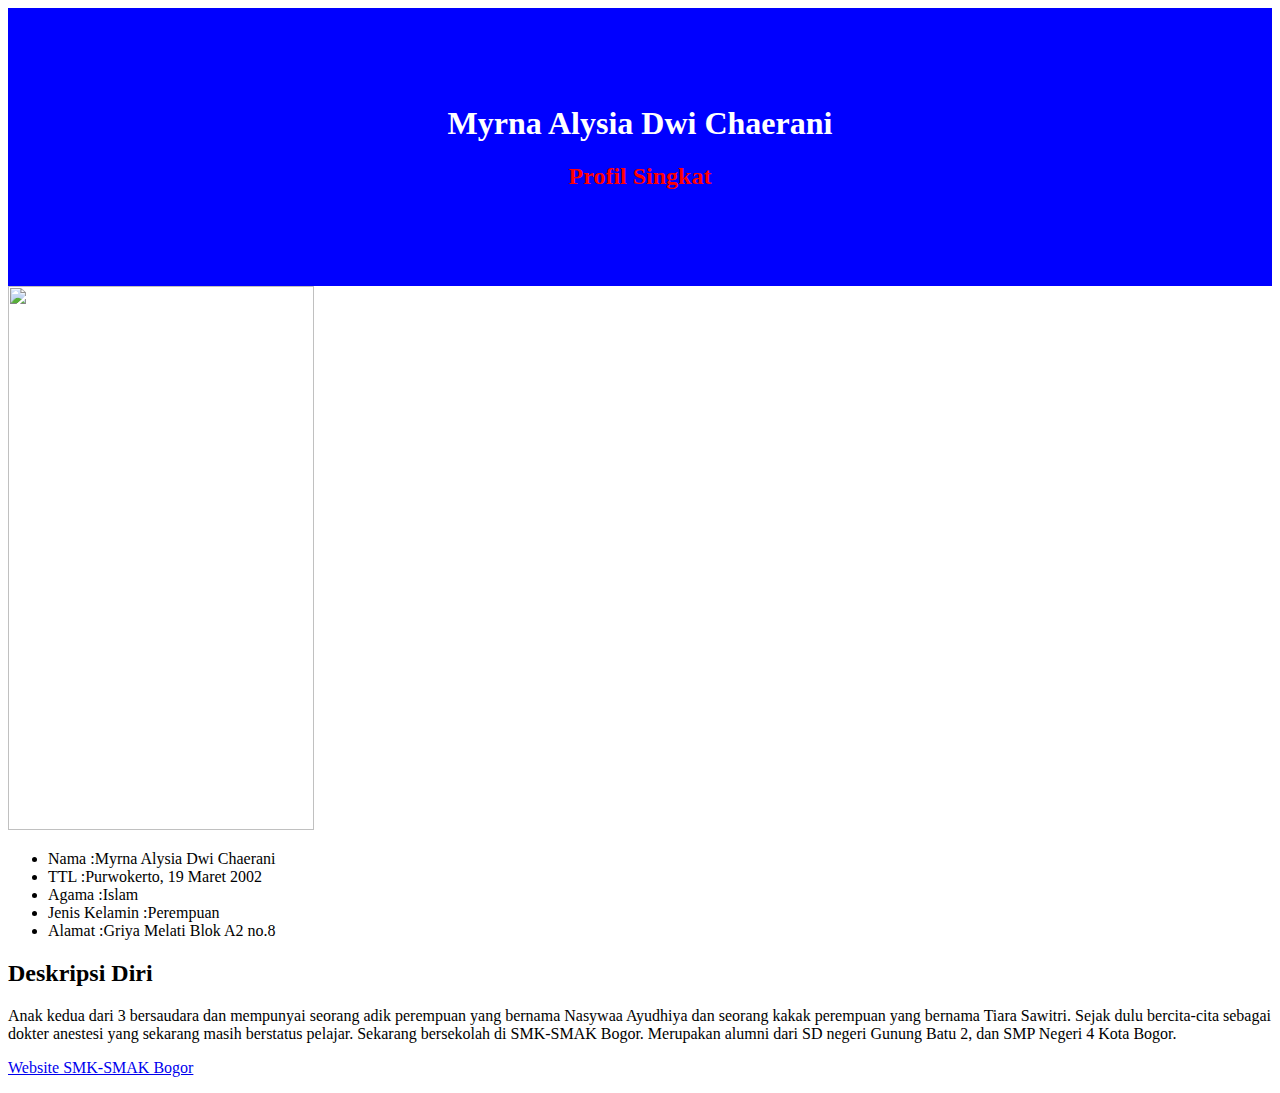
==== index.html @ d120033e "Add files via upload" ====
<!DOCTYPE html>
<html>
<head>
	<title>Myrna's Profile</title>
</head>
<style>
div.container {
	width: 100%;
	border: 1px;
}
header, footer {
	color: white;
	background:blue;
	clear: left;
	padding: 2cm;
	text-align: center;
}
</style>
<body>
<header>
	<h1>Myrna Alysia Dwi Chaerani</h1>
	<h2><span style="color:red">Profil Singkat</span></h2>
</header>
<img src="Myrna.jpeg" width="306px" height="544px">
	<ul>
		<li>Nama :Myrna Alysia Dwi Chaerani</li>
		<li>TTL :Purwokerto, 19 Maret 2002</li>
		<li>Agama :Islam</li>
		<li>Jenis Kelamin :Perempuan</li>
		<li>Alamat :Griya Melati Blok A2 no.8</li></ul>

	<h2>Deskripsi Diri</h2>
	<article>
Anak kedua dari 3 bersaudara dan mempunyai seorang adik perempuan yang bernama Nasywaa Ayudhiya dan seorang kakak perempuan yang bernama Tiara Sawitri. Sejak dulu bercita-cita sebagai dokter anestesi yang sekarang masih berstatus pelajar. Sekarang bersekolah di SMK-SMAK Bogor. Merupakan alumni dari SD negeri Gunung Batu 2, dan SMP Negeri 4 Kota Bogor.</article>
<p><a href="http://www.smakbo.sch.id/">Website SMK-SMAK Bogor</a></p>
</body>
</html>
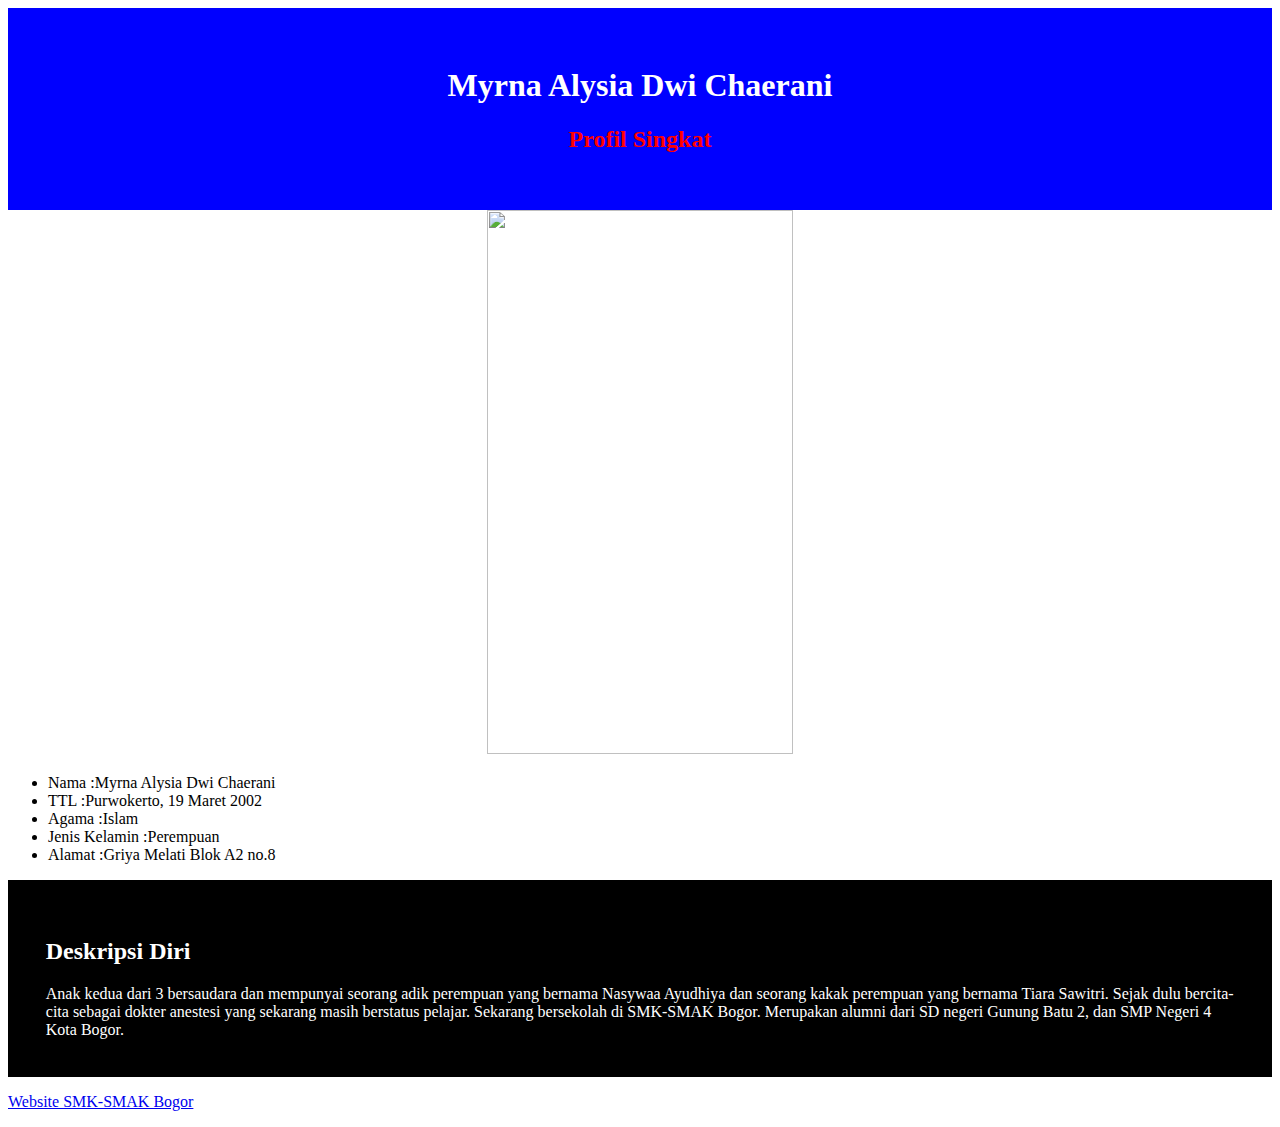
==== commit 06857b9c: "Add files via upload" ====
--- a/index.html
+++ b/index.html
@@ -1,37 +1,45 @@
-<!DOCTYPE html>
-<html>
-<head>
-	<title>Myrna's Profile</title>
-</head>
-<style>
-div.container {
-	width: 100%;
-	border: 1px;
-}
-header, footer {
-	color: white;
-	background:blue;
-	clear: left;
-	padding: 2cm;
-	text-align: center;
-}
-</style>
-<body>
-<header>
-	<h1>Myrna Alysia Dwi Chaerani</h1>
-	<h2><span style="color:red">Profil Singkat</span></h2>
-</header>
-<img src="Myrna.jpeg" width="306px" height="544px">
-	<ul>
-		<li>Nama :Myrna Alysia Dwi Chaerani</li>
-		<li>TTL :Purwokerto, 19 Maret 2002</li>
-		<li>Agama :Islam</li>
-		<li>Jenis Kelamin :Perempuan</li>
-		<li>Alamat :Griya Melati Blok A2 no.8</li></ul>
-
-	<h2>Deskripsi Diri</h2>
-	<article>
-Anak kedua dari 3 bersaudara dan mempunyai seorang adik perempuan yang bernama Nasywaa Ayudhiya dan seorang kakak perempuan yang bernama Tiara Sawitri. Sejak dulu bercita-cita sebagai dokter anestesi yang sekarang masih berstatus pelajar. Sekarang bersekolah di SMK-SMAK Bogor. Merupakan alumni dari SD negeri Gunung Batu 2, dan SMP Negeri 4 Kota Bogor.</article>
-<p><a href="http://www.smakbo.sch.id/">Website SMK-SMAK Bogor</a></p>
-</body>
+<!DOCTYPE html>
+<html>
+<head>
+	<title>Myrna's Profile</title>
+</head>
+<style>
+div.container {
+	width: 100%;
+	border: 1px;
+}
+header  {
+	color: white;
+	background:blue;
+	clear: left;
+	padding: 1cm;
+	text-align: center;
+}
+footer {
+	color:white;
+	background: black;
+	padding:1cm;
+	text-align: left;
+}
+</style>
+<body>
+<header>
+	<h1>Myrna Alysia Dwi Chaerani</h1>
+	<h2><span style="color:red">Profil Singkat</span></h2>
+</header>
+<center><img src="Myrna Alysia D. C.-XI-1-gif.gif" width="306px" height="544px"></center>
+	<ul>
+		<li>Nama :Myrna Alysia Dwi Chaerani</li>
+		<li>TTL :Purwokerto, 19 Maret 2002</li>
+		<li>Agama :Islam</li>
+		<li>Jenis Kelamin :Perempuan</li>
+		<li>Alamat :Griya Melati Blok A2 no.8</li></ul>
+
+<footer>
+	<h2>Deskripsi Diri</h2>
+	<article>
+Anak kedua dari 3 bersaudara dan mempunyai seorang adik perempuan yang bernama Nasywaa Ayudhiya dan seorang kakak perempuan yang bernama Tiara Sawitri. Sejak dulu bercita-cita sebagai dokter anestesi yang sekarang masih berstatus pelajar. Sekarang bersekolah di SMK-SMAK Bogor. Merupakan alumni dari SD negeri Gunung Batu 2, dan SMP Negeri 4 Kota Bogor.</article>
+</footer>
+<p><a href="http://www.smakbo.sch.id/">Website SMK-SMAK Bogor</a></p>
+</body>
 </html>